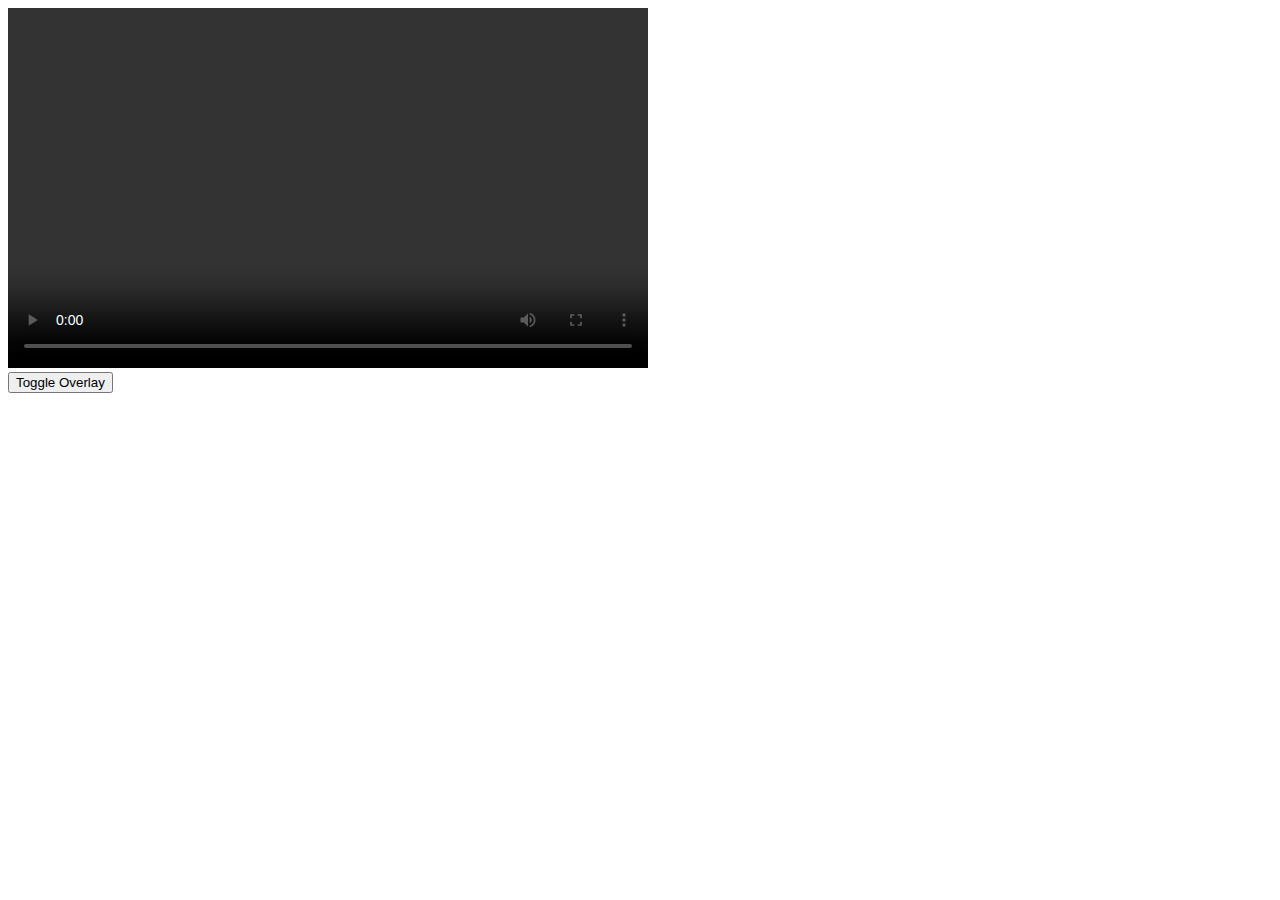
==== plugin/index.html @ 09f73f0e "initial code" ====
<!doctype html>
<html>

<head>
  <meta charset="UTF-8">
  <title>Toggle Overlay</title>
  <!-- Styles for the overlay plugin -->
	<link href="//players.brightcove.net/videojs-overlay/1/videojs-overlay.css" rel="stylesheet">
  <!-- Styles for your custom player -->
  <link href="toggle-overlay.css" rel="stylesheet">

</head>

<body>
  <!-- Player embed code with an id attribute added -->
	<video id="myPlayerID"
	  data-video-id="4029697544001"
		data-account="1752604059001"
		data-player="default"
		data-embed="default"
		data-application-id
		class="video-js"
		controls
		width="640"
		height="360"></video>
	<script src="//players.brightcove.net/1752604059001/default_default/index.min.js"></script>

  <!-- Button to show and hide the overlay -->
	<br/>
	<input id="overlayButton" type="button" value="Toggle Overlay">

  <!-- Script for the Overlay plugin -->
	<script src="//players.brightcove.net/videojs-overlay/1/videojs-overlay.min.js"></script>

  <!-- Custom script for toggling overlay -->
  <script type="text/javascript" src="toggle-overlay.js"></script>
  <script>videojs('myPlayerID').toggleOverlay();</script>

</body>

</html>
---- plugin/toggle-overlay.css ----
/* Override default overlay styles */
.video-js .vjs-overlay {
  width: 100%;
  height: 100%;
  margin: auto;
  left: 0;
  background: none;
}
/* Hide the overlay */
.hide-overlay .vjs-overlay {
  display: none;
}
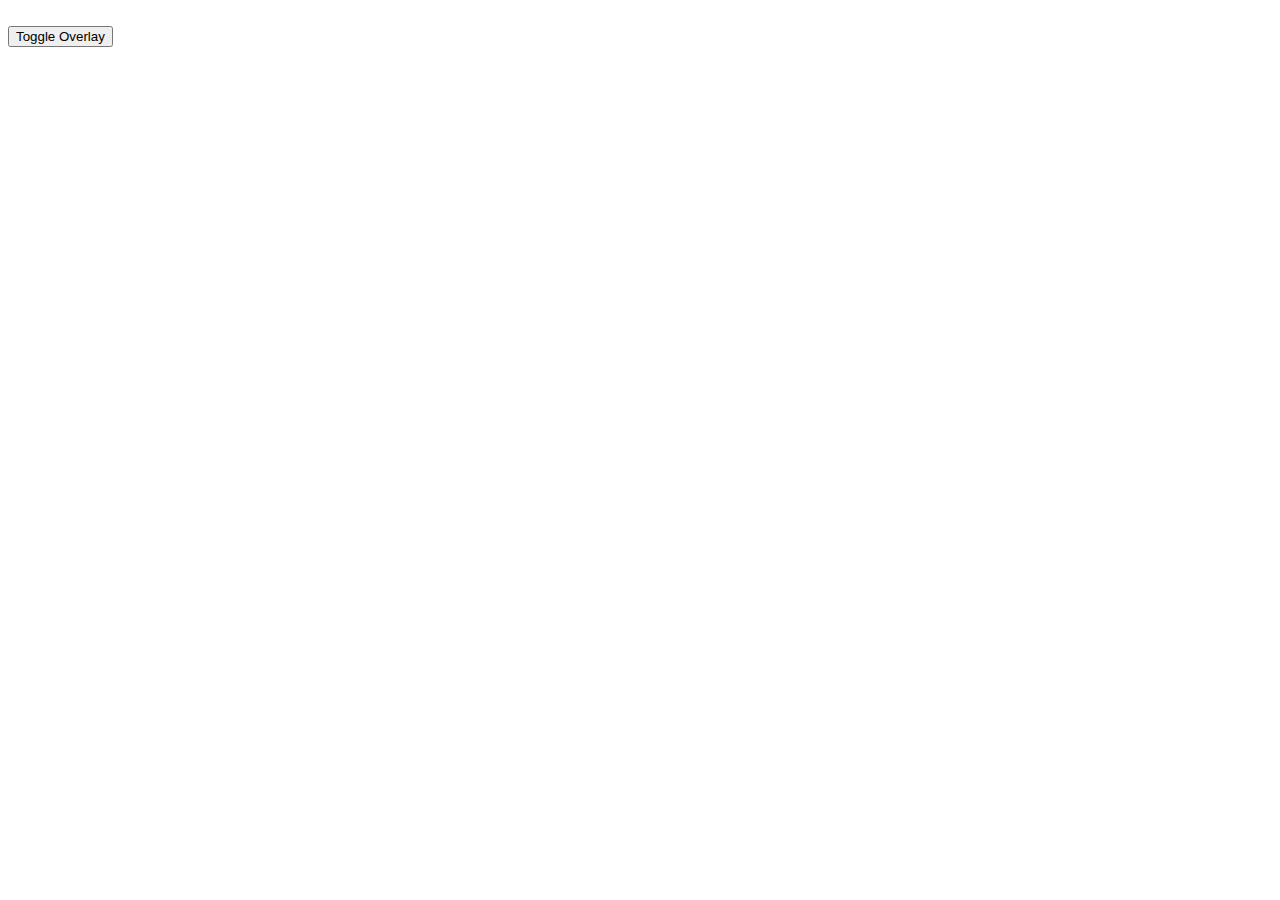
==== commit 153c0ada: "updates" ====
--- a/plugin/index.html
+++ b/plugin/index.html
@@ -5,7 +5,7 @@
   <meta charset="UTF-8">
   <title>Toggle Overlay</title>
   <!-- Styles for the overlay plugin -->
-	<link href="//players.brightcove.net/videojs-overlay/1/videojs-overlay.css" rel="stylesheet">
+  <link href="https://players.brightcove.net/videojs-overlay/1/videojs-overlay.css" rel="stylesheet">
   <!-- Styles for your custom player -->
   <link href="toggle-overlay.css" rel="stylesheet">
 
@@ -13,24 +13,24 @@
 
 <body>
   <!-- Player embed code with an id attribute added -->
-	<video id="myPlayerID"
-	  data-video-id="4029697544001"
-		data-account="1752604059001"
-		data-player="default"
-		data-embed="default"
-		data-application-id
-		class="video-js"
-		controls
-		width="640"
-		height="360"></video>
-	<script src="//players.brightcove.net/1752604059001/default_default/index.min.js"></script>
+  <video-js id="myPlayerID"
+    data-video-id="4029697544001"
+    data-account="1752604059001"
+    data-player="default"
+    data-embed="default"
+    data-application-id
+    class="video-js"
+    controls
+    width="640"
+    height="360"></video-js>
+  <script src="https://players.brightcove.net/1752604059001/default_default/index.min.js"></script>
 
   <!-- Button to show and hide the overlay -->
-	<br/>
-	<input id="overlayButton" type="button" value="Toggle Overlay">
+  <br/>
+  <input id="overlayButton" type="button" value="Toggle Overlay">
 
   <!-- Script for the Overlay plugin -->
-	<script src="//players.brightcove.net/videojs-overlay/1/videojs-overlay.min.js"></script>
+  <script src="//players.brightcove.net/videojs-overlay/1/videojs-overlay.min.js"></script>
 
   <!-- Custom script for toggling overlay -->
   <script type="text/javascript" src="toggle-overlay.js"></script>
